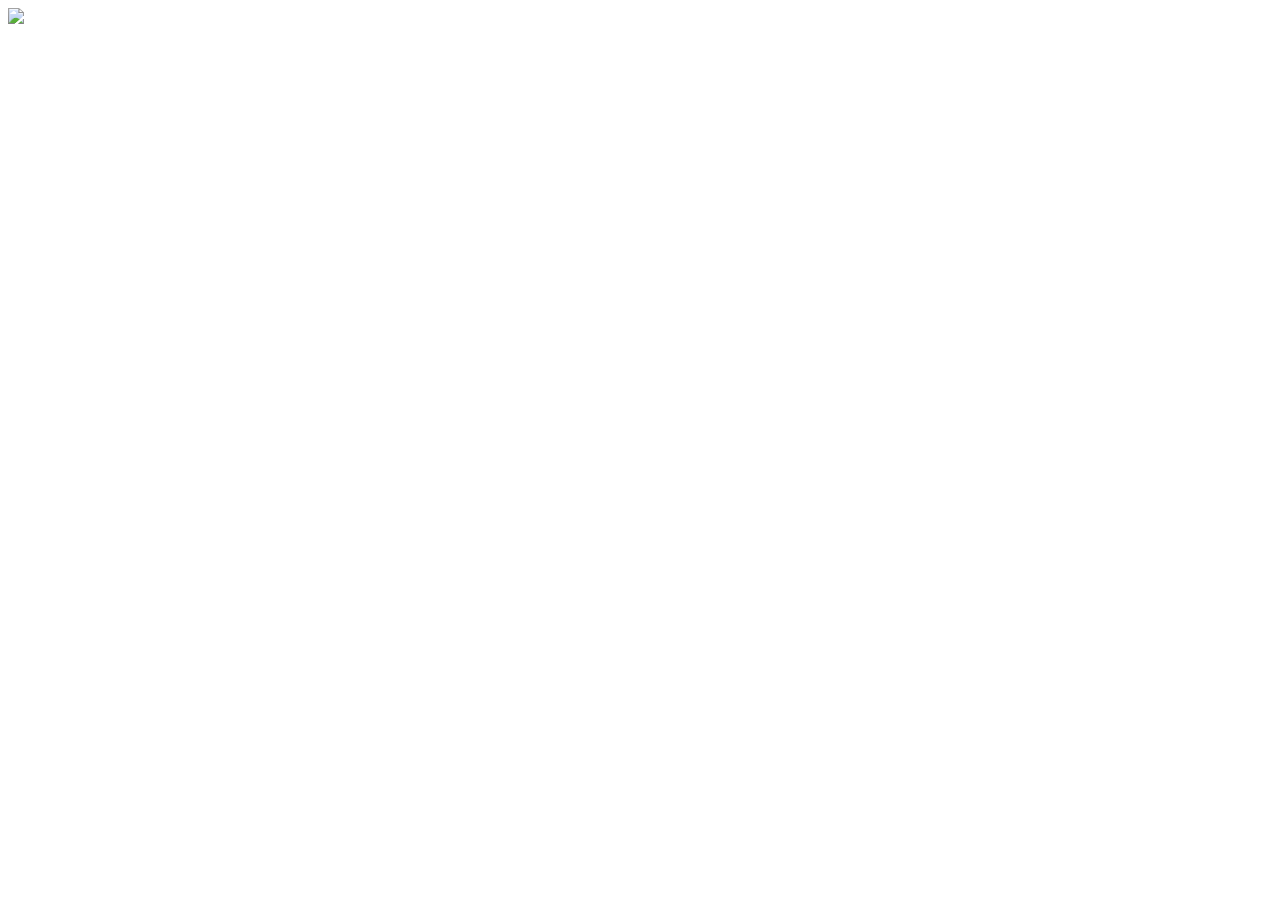
==== telas/pop_produtos.html @ 327b3bdb "JS - POP JS - POP" ====
<html>
    <head>
        <title>Sil Fazendo Arte</title>
        <link href="css/estilo_produtos.css" rel="stylesheet">
    </head>
    <body>
        <main>
            <div>
                <h1 id="nome-produto"></h1>
                <img id="img-produto" src=""/>
                <p id="desc-produto"></p>

                <!--Captura as informações do parâmetro-->
                <script>
                    //Função para capturar os parâmetros da POP
                    function getParametro(infoCapturar){
                        urlParametro=new URLSearchParams(window.location.search);
                        
                        return urlParametro.get(infoCapturar);
                    }
                    //Preenche as informações no layout
                    document.getElementById("nome-produto").textContent = getParametro("nomeProduto");
                    document.getElementById("img-produto").src = getParametro("imgProduto");
                    document.getElementById("desc-produto").textContent = getParametro("descProduto");
                </script>
            </div>
        </main>
    </body>
</html>
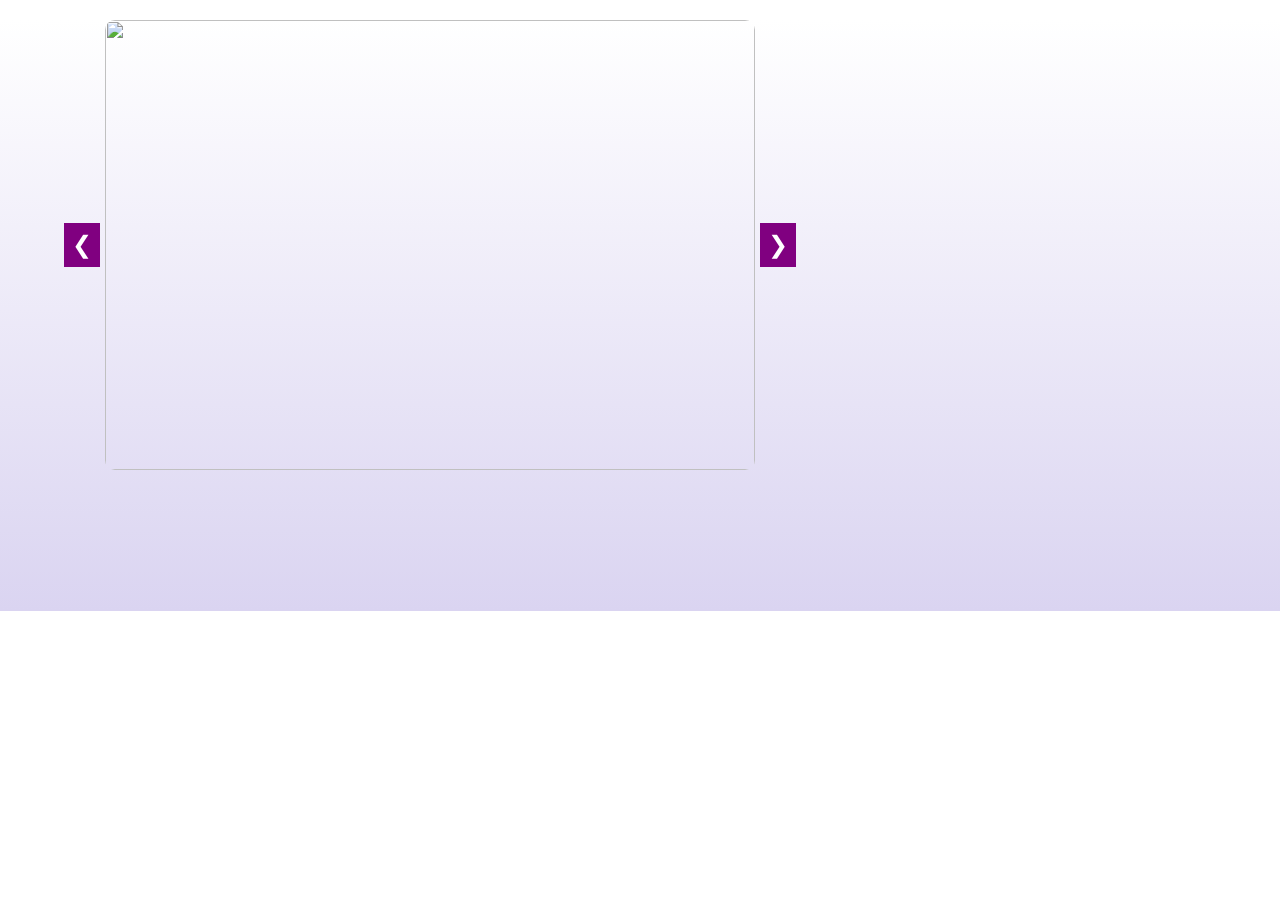
==== commit 38b5ce75: "POP com Slider POP com Slider" ====
--- a/telas/pop_produtos.html
+++ b/telas/pop_produtos.html
@@ -1,13 +1,19 @@
 <html>
     <head>
         <title>Sil Fazendo Arte</title>
-        <link href="css/estilo_produtos.css" rel="stylesheet">
+        <link href="../css/estilo_produtos.css" rel="stylesheet">
     </head>
     <body>
         <main>
-            <div>
+            <div class="pop">
                 <h1 id="nome-produto"></h1>
-                <img id="img-produto" src=""/>
+                <!-- <img id="img-produto" src=""/> -->
+                <!--Slider de fotos-->
+                <div class="slider">
+                    <button id="prevBtn">&#10094;</button>
+                    <img id="slider-img" src=""/>
+                    <button id="nextBtn">&#10095;</button>
+                </div>
                 <p id="desc-produto"></p>
 
                 <!--Captura as informações do parâmetro-->
@@ -20,8 +26,38 @@
                     }
                     //Preenche as informações no layout
                     document.getElementById("nome-produto").textContent = getParametro("nomeProduto");
-                    document.getElementById("img-produto").src = getParametro("imgProduto");
+                    //document.getElementById("img-produto").src = getParametro("imgProduto");
                     document.getElementById("desc-produto").textContent = getParametro("descProduto");
+
+                    //Código do Slider
+                    const imagens=getParametro("imgProduto")
+                                  ? getParametro("imgProduto").split(',')
+                                  : []; 
+
+                    let index=0;
+                    //Guarda o elemento HTML do slider
+                    const sliderImg=document.getElementById("slider-img");
+                    
+                    //Coloca a imagem dentro do slider
+                    function MostrarImagens(){
+                        if(imagens.length > 0){
+                            sliderImg.src=imagens[index];
+                        }
+                    }
+
+                    document.getElementById("prevBtn").onclick = function(){
+                        index = (index-1 + imagens.length) % imagens.length;
+                        MostrarImagens();
+                    }
+
+                    document.getElementById("nextBtn").onclick = function(){
+                        index = (index+1) % imagens.length;
+                        MostrarImagens();
+                    }
+
+                    //Exibe a primeira imagem
+                    MostrarImagens();
+
                 </script>
             </div>
         </main>
--- a/css/estilo_produtos.css
+++ b/css/estilo_produtos.css
@@ -0,0 +1,103 @@
+/*Estilização padrão da página*/
+body{
+    margin: 0;
+    font-family: 'Lucida Sans', 'Lucida Sans Regular', 'Lucida Grande', 'Lucida Sans Unicode', Geneva, Verdana, sans-serif;
+}
+/*Título*/
+.produtos-titulo{
+    font-size: 40px;
+    font-weight: bold;
+    color: rgb(78,8,116);
+    font-family: cursive;
+    list-style: none;
+}
+.produtos-titulo li:before{
+    content: "🐈";
+}
+
+/*Gradiente do fundo*/
+main{
+    background: linear-gradient(#FFFFFF, #dad4f1)
+}
+
+/*Container dos cards*/
+.container {
+    width: 70%;
+    margin-right: 50%;
+    display: flex;
+    justify-content: center;
+    flex-wrap: wrap;
+    padding-bottom: 20px;
+    gap: 20px;
+}
+/*Estilização do card*/
+.card{
+    background-color: white;
+    width: 280px;
+    border-radius: 10px;
+    text-align: center;
+    padding: 20px;
+    box-shadow: 0 4px 8px rgba(0,0,0,0.2);
+    transition: transform 0.3s ease-in-out;
+}
+.card:hover{
+    transform: scale(1.05);
+    cursor: pointer;
+}
+.card img{
+    width: 100%;
+    height: 180px;
+    object-fit: cover;
+    border-radius: 10px;
+}
+
+.preco {
+    font-size: 18px;
+    font-weight: bold;
+    color: #27ae60;
+}
+/*Estilização da Data*/
+.data {
+    text-align: right;
+    margin-right: 20px;
+    font-size: 16px;
+}
+
+/*Estilização da POP*/
+.pop{
+    margin: 0;
+}
+.pop img{
+    width: 650;
+    height: 450;
+    border-radius: 10px;
+}
+.pop h1{
+    font-size: 40px;
+    font-weight: bold;
+    text-align: center;
+    color: rgb(78,8,116);
+}
+.pop p{
+    padding: 2% 0 9% 7%;
+    margin: 0;
+    white-space: pre-line;
+}
+
+.slider {
+    display: flex;
+    align-items: center;
+    justify-items: center;
+    gap: 5px;
+    margin-top: 20px;
+    margin-left: 5%;
+}
+
+.slider button{
+    background-color: purple;
+    border: none;
+    font-size: 24px;
+    color: white;
+    cursor: pointer;
+    padding: 8px;
+}
